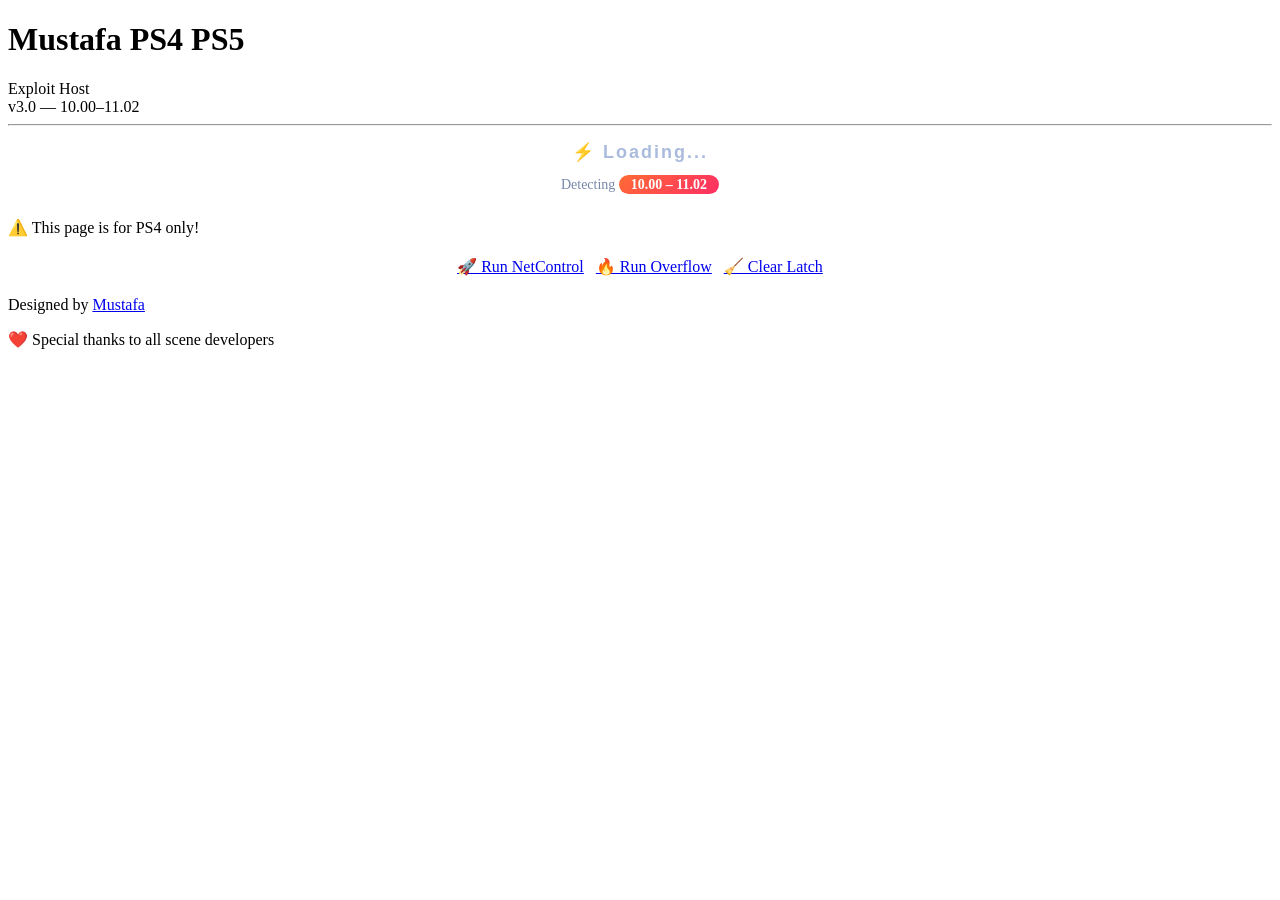
==== document/en/ps5/index.html @ b37a2baa "Add files via upload" ====
<!doctype html>
<html lang="en">
<head>
<meta charset="utf-8">
<title>slopkit</title>
<meta http-equiv="refresh" content="0; url=../../../index.html">
<style>html,body{margin:0;height:100%;background:#0b0d10}</style>
<script>
location.replace("../../../index.html");
</script>
</head>
<body></body>
</html>
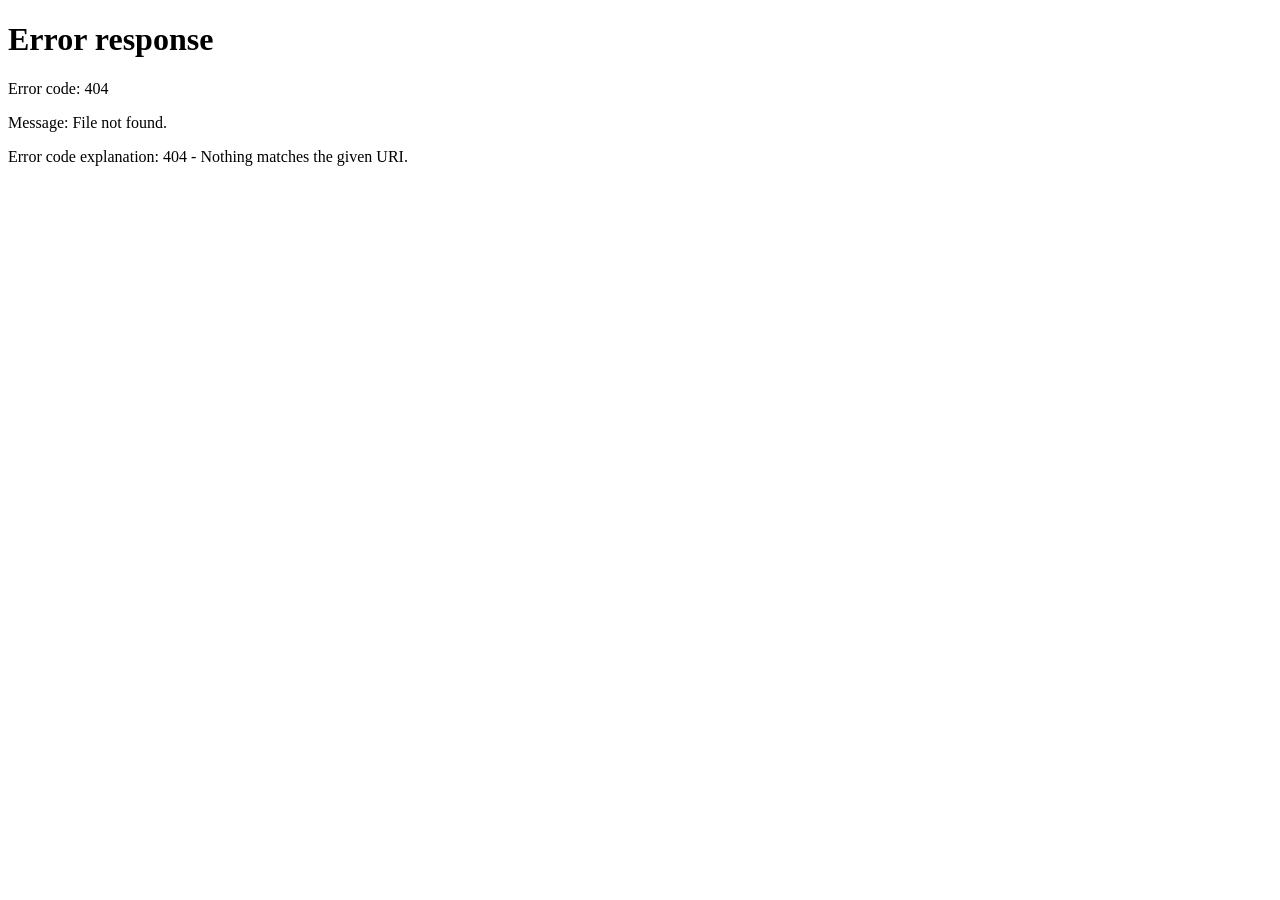
==== commit 72ea91b2: "Add files via upload" ====
--- a/document/en/ps5/index.html
+++ b/document/en/ps5/index.html
@@ -1,13 +1,14 @@
-<!doctype html>
-<html lang="en">
+<!DOCTYPE html>
+<html>
 <head>
 <meta charset="utf-8">
-<title>slopkit</title>
-<meta http-equiv="refresh" content="0; url=../../../index.html">
-<style>html,body{margin:0;height:100%;background:#0b0d10}</style>
+<meta http-equiv="refresh" content="0; url=../index.html">
+<title>Redirecting...</title>
 <script>
-location.replace("../../../index.html");
+  window.location.replace("../index.html");
 </script>
 </head>
-<body></body>
-</html>
+<body>
+  <p>Redirecting to <a href="../index.html">Mustafa PS4 PS5 Exploit</a>...</p>
+</body>
+</html>
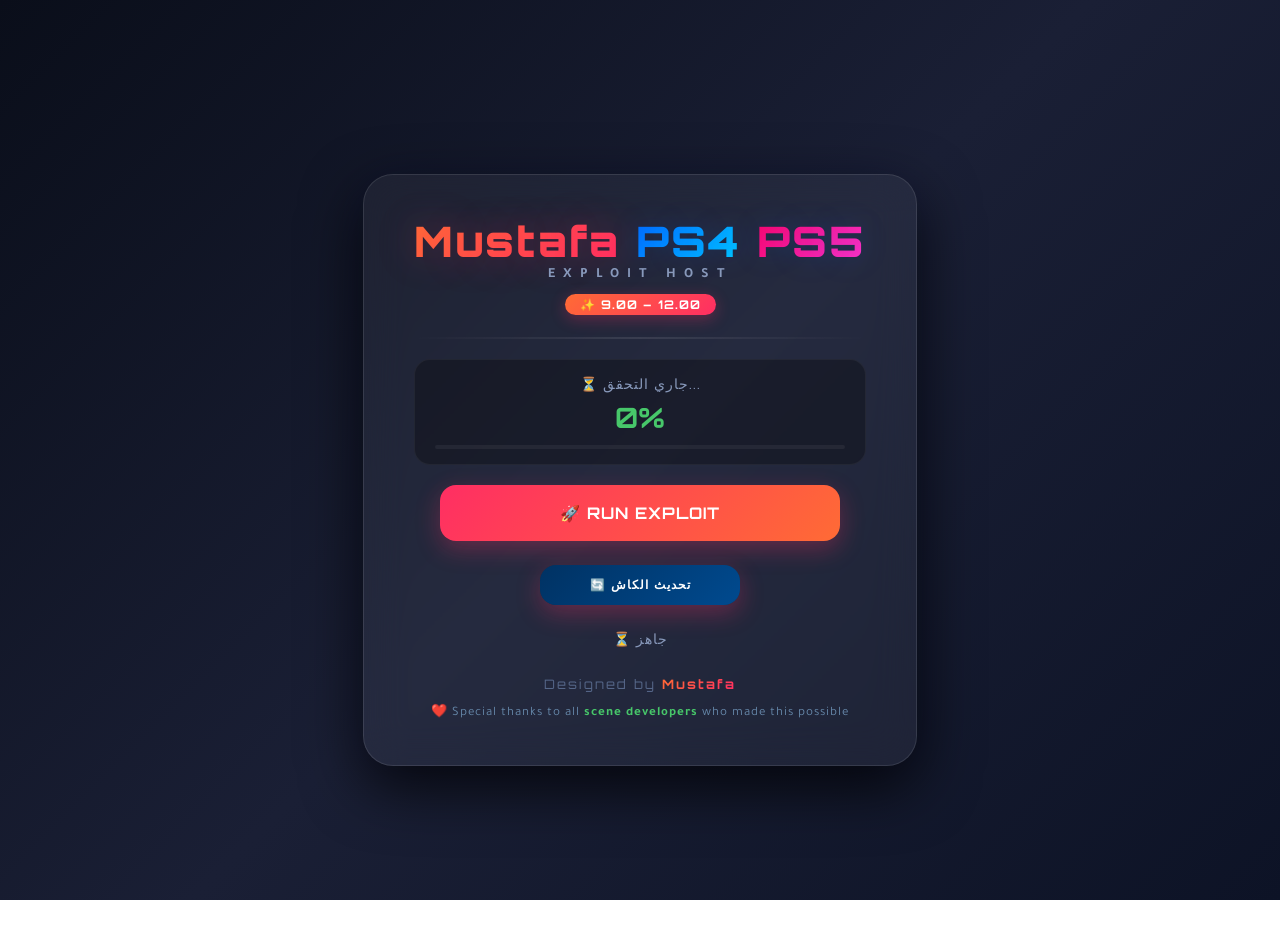
==== commit 11d54c02: "Add files via upload" ====
--- a/document/en/ps5/index.html
+++ b/document/en/ps5/index.html
@@ -1,14 +1,13 @@
-<!DOCTYPE html>
-<html>
+<!doctype html>
+<html lang="en">
 <head>
 <meta charset="utf-8">
-<meta http-equiv="refresh" content="0; url=../index.html">
-<title>Redirecting...</title>
+<title>slopkit</title>
+<meta http-equiv="refresh" content="0; url=../../../index.html">
+<style>html,body{margin:0;height:100%;background:#0b0d10}</style>
 <script>
-  window.location.replace("../index.html");
+location.replace("../../../index.html");
 </script>
 </head>
-<body>
-  <p>Redirecting to <a href="../index.html">Mustafa PS4 PS5 Exploit</a>...</p>
-</body>
-</html>+<body></body>
+</html>
